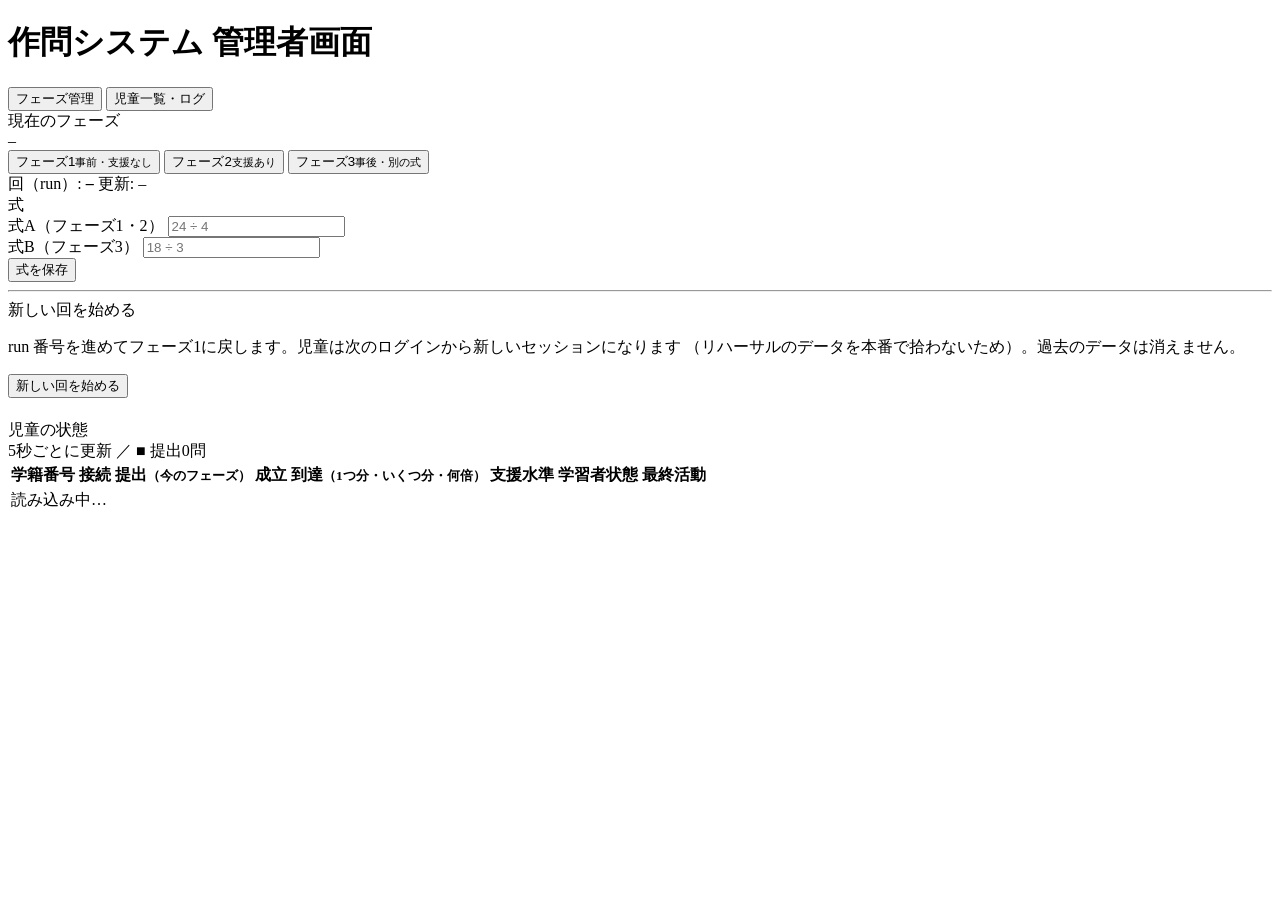
==== frontend/admin.html @ 5b3733aa "静的ファイルのキャッシュ対策（古いJSが使われる問題の修正）" ====
<!DOCTYPE html>
<html lang="ja">
<head>
<meta charset="UTF-8">
<meta name="viewport" content="width=device-width, initial-scale=1.0">
<title>作問システム 管理者画面</title>
<link rel="stylesheet" href="/static/admin.css?v=__V__">
</head>
<body>

<div id="screen-main">
  <div class="page-header">
    <h1>作問システム 管理者画面</h1>
    <div class="right">
      <nav class="tabs">
        <button class="tab active" id="tab-phase">フェーズ管理</button>
        <button class="tab" id="tab-students">児童一覧・ログ</button>
      </nav>
    </div>
  </div>

  <div class="page-body">

    <!-- ===== フェーズ管理 ===== -->
    <div id="view-phase">
      <div class="phase-grid">
        <div class="card phase-card">
          <div class="section-title">現在のフェーズ</div>
          <div class="phase-now">
            <div class="phase-big" id="phase-big">–</div>
            <div class="phase-desc" id="phase-desc"></div>
          </div>
          <div class="phase-buttons">
            <button class="btn btn-phase" data-phase="1">フェーズ1<small>事前・支援なし</small></button>
            <button class="btn btn-phase" data-phase="2">フェーズ2<small>支援あり</small></button>
            <button class="btn btn-phase" data-phase="3">フェーズ3<small>事後・別の式</small></button>
          </div>
          <div class="phase-meta">
            <span>回（run）: <strong id="run-id">–</strong></span>
            <span>更新: <span id="cfg-updated">–</span></span>
          </div>
        </div>

        <div class="card phase-card">
          <div class="section-title">式</div>
          <div class="expr-row">
            <label>式A（フェーズ1・2）</label>
            <input id="expr-a" class="expr-input" placeholder="24 ÷ 4">
          </div>
          <div class="expr-row">
            <label>式B（フェーズ3）</label>
            <input id="expr-b" class="expr-input" placeholder="18 ÷ 3">
          </div>
          <div class="expr-actions">
            <button class="btn btn-primary btn-sm" id="btn-save-expr">式を保存</button>
            <span class="expr-msg" id="expr-msg"></span>
          </div>
          <hr class="sep">
          <div class="section-title" style="margin-top:8px">新しい回を始める</div>
          <p class="help">
            run 番号を進めてフェーズ1に戻します。児童は次のログインから新しいセッションになります
            （リハーサルのデータを本番で拾わないため）。過去のデータは消えません。
          </p>
          <button class="btn btn-ghost btn-sm" id="btn-new-run">新しい回を始める</button>
        </div>
      </div>

      <div class="action-bar" style="margin-top:22px">
        <div class="section-title" style="margin-bottom:0">
          児童の状態 <span class="muted" id="live-summary"></span>
        </div>
        <div class="muted small">5秒ごとに更新 ／ <span class="legend-zero">■</span> 提出0問</div>
      </div>
      <div class="card">
        <table class="live-table">
          <thead>
            <tr>
              <th>学籍番号</th>
              <th>接続</th>
              <th>提出<small>（今のフェーズ）</small></th>
              <th>成立</th>
              <th>到達<small>（1つ分・いくつ分・何倍）</small></th>
              <th>支援水準</th>
              <th>学習者状態</th>
              <th>最終活動</th>
            </tr>
          </thead>
          <tbody id="live-tbody"><tr><td colspan="8" class="empty">読み込み中…</td></tr></tbody>
        </table>
      </div>
    </div>

    <!-- ===== 児童一覧 ===== -->
    <div id="view-students" style="display:none">
      <div class="breadcrumb" id="breadcrumb"></div>
      <div class="action-bar">
        <div class="section-title">児童一覧</div>
        <button class="btn btn-ghost btn-sm" id="btn-export-csv">CSVダウンロード</button>
      </div>
      <div class="card">
        <table>
          <thead>
            <tr>
              <th>学籍番号</th>
              <th>最終セッション作成</th>
              <th>セッション数</th>
              <th>達成構造数</th>
            </tr>
          </thead>
          <tbody id="students-tbody"></tbody>
        </table>
      </div>
    </div>

    <!-- ===== 児童詳細 ===== -->
    <div id="view-student-detail" style="display:none">
      <div class="breadcrumb" id="breadcrumb-detail"></div>
      <div class="section-title" id="detail-title"></div>
      <div id="sessions-container"></div>
    </div>
  </div>
</div>

<script src="/static/admin.js?v=__V__"></script>
</body>
</html>
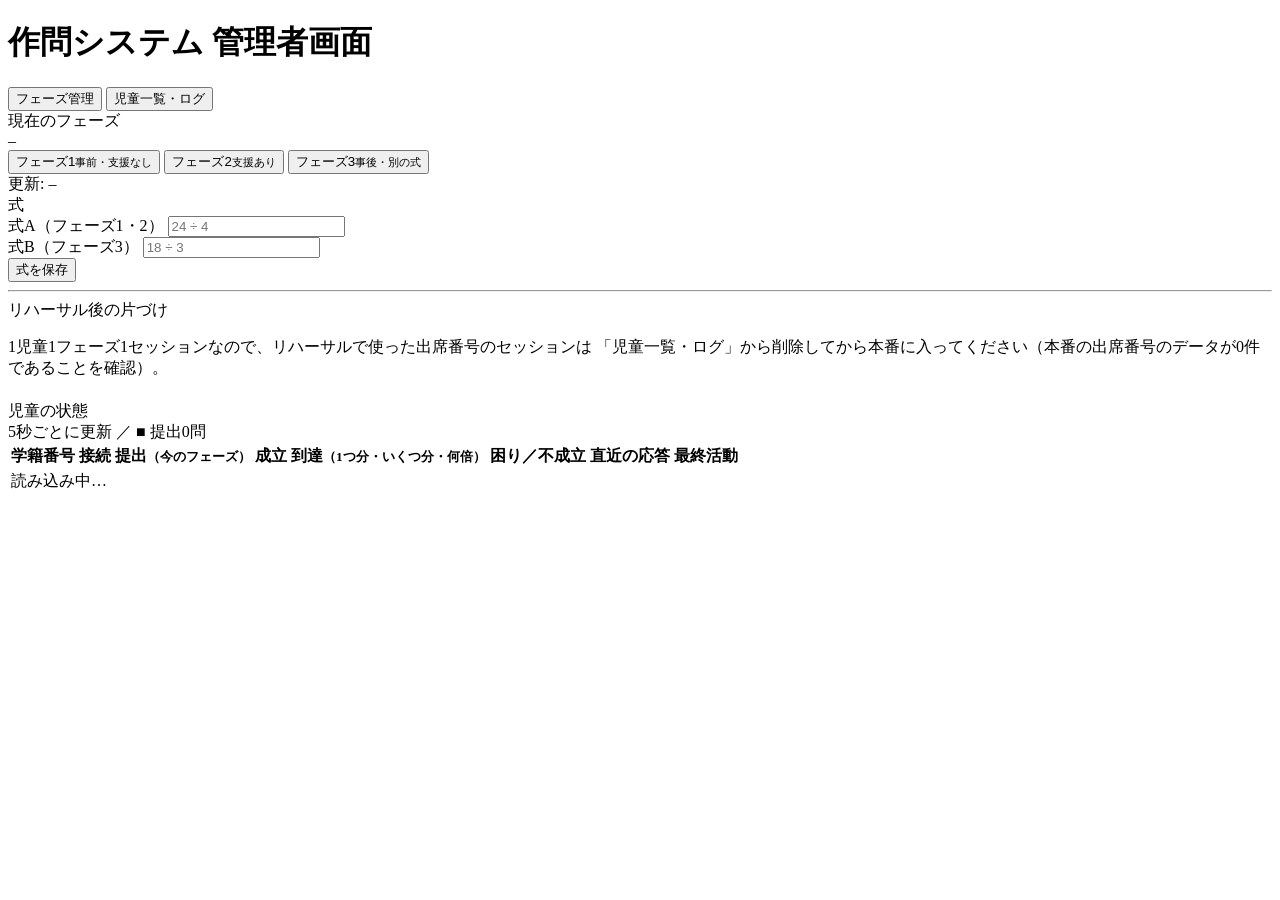
==== commit fb975354: "管理画面のリファクタリングおよびフェーズ管理ロジックの更新 - admin.cssからヒントメッセージのスタイル定義を削除し、関連するHTMLを調整しました。 - admin.js内のフェーズ管理に関" ====
--- a/frontend/admin.html
+++ b/frontend/admin.html
@@ -36,7 +36,6 @@
             <button class="btn btn-phase" data-phase="3">フェーズ3<small>事後・別の式</small></button>
           </div>
           <div class="phase-meta">
-            <span>回（run）: <strong id="run-id">–</strong></span>
             <span>更新: <span id="cfg-updated">–</span></span>
           </div>
         </div>
@@ -56,12 +55,11 @@
             <span class="expr-msg" id="expr-msg"></span>
           </div>
           <hr class="sep">
-          <div class="section-title" style="margin-top:8px">新しい回を始める</div>
+          <div class="section-title" style="margin-top:8px">リハーサル後の片づけ</div>
           <p class="help">
-            run 番号を進めてフェーズ1に戻します。児童は次のログインから新しいセッションになります
-            （リハーサルのデータを本番で拾わないため）。過去のデータは消えません。
+            1児童1フェーズ1セッションなので、リハーサルで使った出席番号のセッションは
+            「児童一覧・ログ」から削除してから本番に入ってください（本番の出席番号のデータが0件であることを確認）。
           </p>
-          <button class="btn btn-ghost btn-sm" id="btn-new-run">新しい回を始める</button>
         </div>
       </div>
 
@@ -80,8 +78,8 @@
               <th>提出<small>（今のフェーズ）</small></th>
               <th>成立</th>
               <th>到達<small>（1つ分・いくつ分・何倍）</small></th>
-              <th>支援水準</th>
-              <th>学習者状態</th>
+              <th>困り／不成立</th>
+              <th>直近の応答</th>
               <th>最終活動</th>
             </tr>
           </thead>
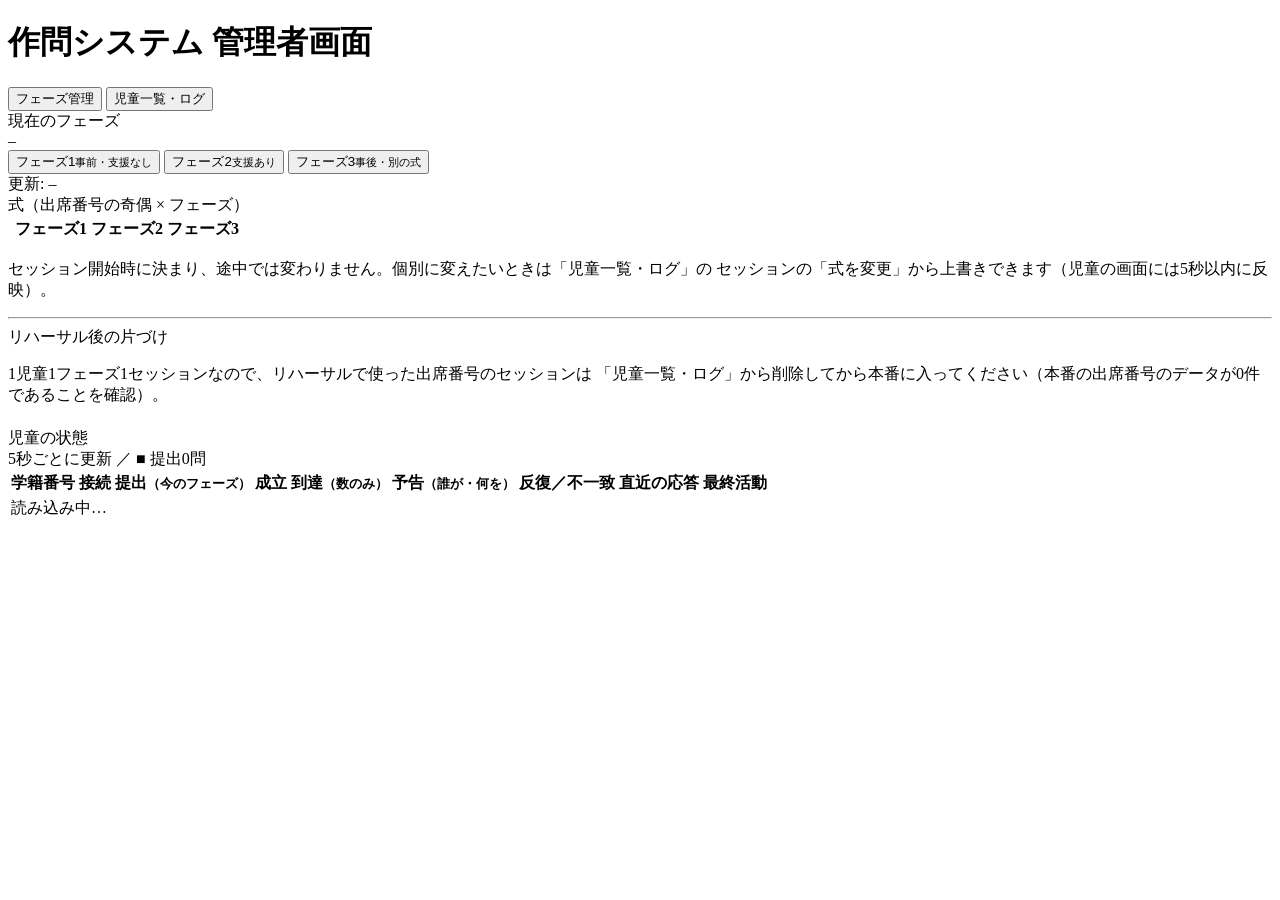
==== commit bddfd703: "sakumon_spec_v2.mdの実装" ====
--- a/frontend/admin.html
+++ b/frontend/admin.html
@@ -41,19 +41,15 @@
         </div>
 
         <div class="card phase-card">
-          <div class="section-title">式</div>
-          <div class="expr-row">
-            <label>式A（フェーズ1・2）</label>
-            <input id="expr-a" class="expr-input" placeholder="24 ÷ 4">
-          </div>
-          <div class="expr-row">
-            <label>式B（フェーズ3）</label>
-            <input id="expr-b" class="expr-input" placeholder="18 ÷ 3">
-          </div>
-          <div class="expr-actions">
-            <button class="btn btn-primary btn-sm" id="btn-save-expr">式を保存</button>
-            <span class="expr-msg" id="expr-msg"></span>
-          </div>
+          <div class="section-title">式（出席番号の奇偶 × フェーズ）</div>
+          <table class="expr-table" id="expr-table">
+            <thead><tr><th></th><th>フェーズ1</th><th>フェーズ2</th><th>フェーズ3</th></tr></thead>
+            <tbody id="expr-tbody"></tbody>
+          </table>
+          <p class="help">
+            セッション開始時に決まり、途中では変わりません。個別に変えたいときは「児童一覧・ログ」の
+            セッションの「式を変更」から上書きできます（児童の画面には5秒以内に反映）。
+          </p>
           <hr class="sep">
           <div class="section-title" style="margin-top:8px">リハーサル後の片づけ</div>
           <p class="help">
@@ -77,13 +73,14 @@
               <th>接続</th>
               <th>提出<small>（今のフェーズ）</small></th>
               <th>成立</th>
-              <th>到達<small>（1つ分・いくつ分・何倍）</small></th>
-              <th>困り／不成立</th>
+              <th>到達<small>（数のみ）</small></th>
+              <th>予告<small>（誰が・何を）</small></th>
+              <th>反復／不一致</th>
               <th>直近の応答</th>
               <th>最終活動</th>
             </tr>
           </thead>
-          <tbody id="live-tbody"><tr><td colspan="8" class="empty">読み込み中…</td></tr></tbody>
+          <tbody id="live-tbody"><tr><td colspan="9" class="empty">読み込み中…</td></tr></tbody>
         </table>
       </div>
     </div>
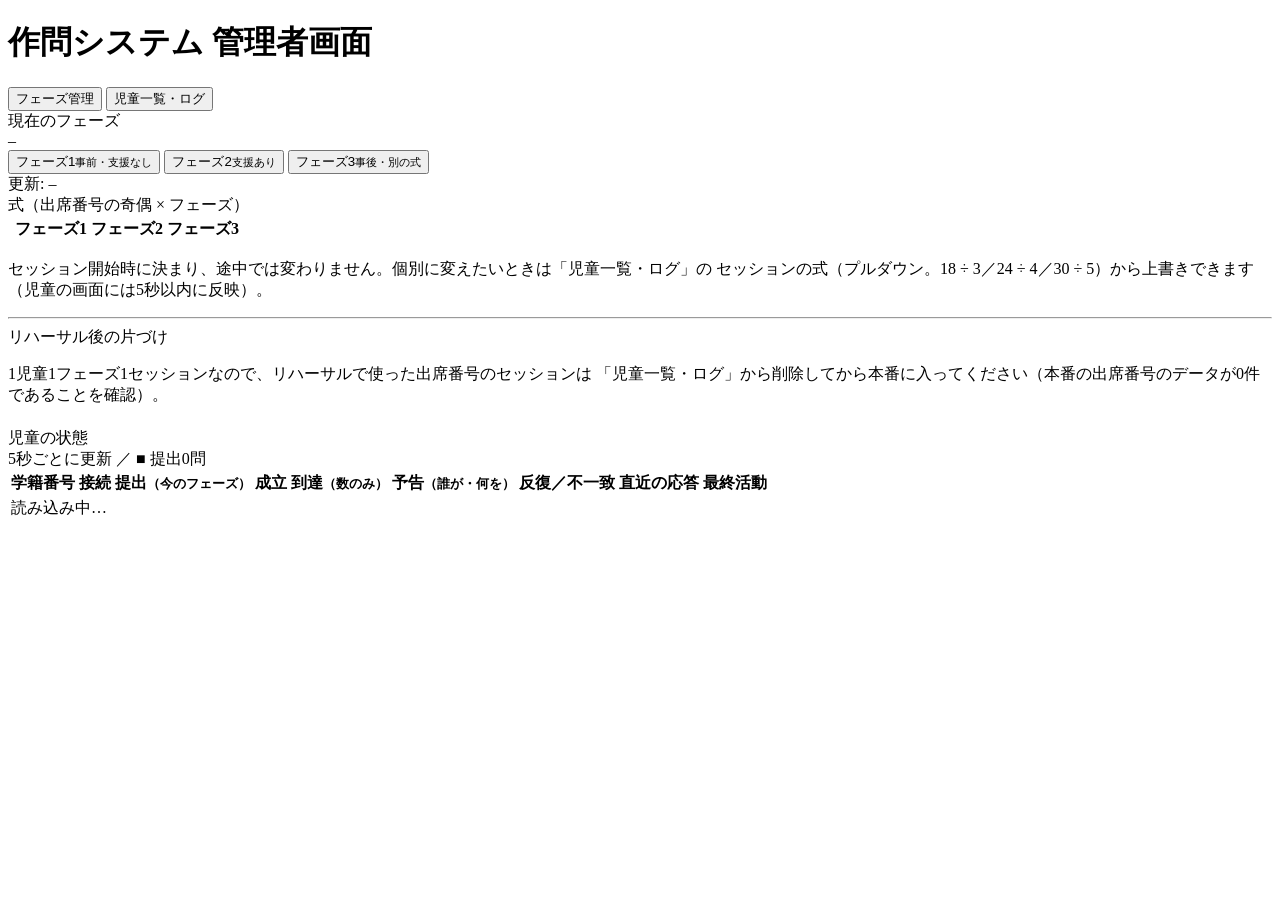
==== commit 8a921fe8: "式設定を変更（P2: 24÷4、P1/P3: 18÷3・30÷5） - main.EXPRESSION_ASSIGNMENT を奇数 18÷3/24÷4/30÷5、偶数 30÷5/24÷4/18÷3 " ====
--- a/frontend/admin.html
+++ b/frontend/admin.html
@@ -48,7 +48,7 @@
           </table>
           <p class="help">
             セッション開始時に決まり、途中では変わりません。個別に変えたいときは「児童一覧・ログ」の
-            セッションの「式を変更」から上書きできます（児童の画面には5秒以内に反映）。
+            セッションの式（プルダウン。18 ÷ 3／24 ÷ 4／30 ÷ 5）から上書きできます（児童の画面には5秒以内に反映）。
           </p>
           <hr class="sep">
           <div class="section-title" style="margin-top:8px">リハーサル後の片づけ</div>
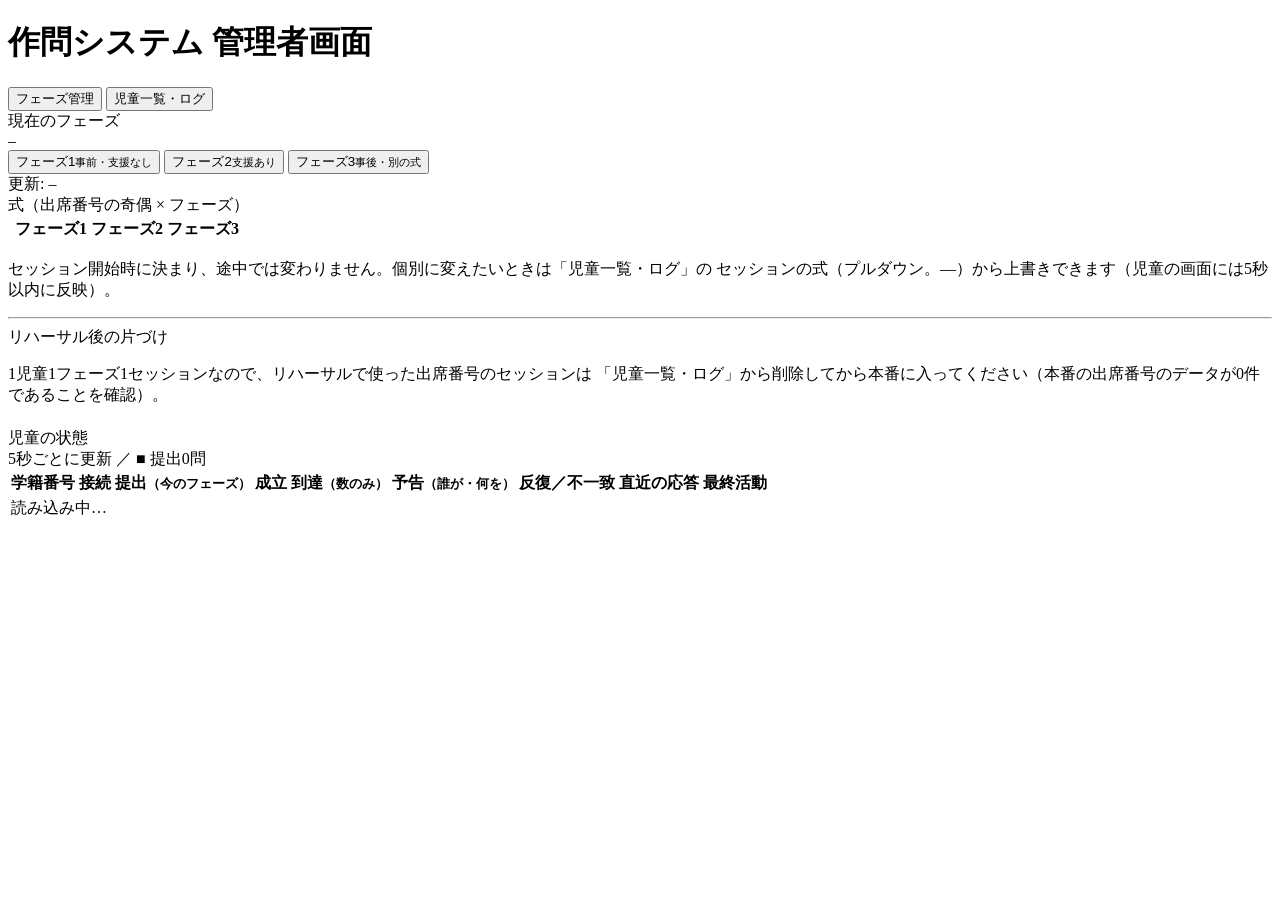
==== commit 3c983aa3: "式設定を 21÷3／24÷4／30÷5 に変更し、設定を config.EXPRESSION_ASSIGNMENT に集約 - 奇数番 21÷3→24÷4→30÷5、偶数番 30÷5→24÷4→21÷" ====
--- a/frontend/admin.html
+++ b/frontend/admin.html
@@ -48,7 +48,7 @@
           </table>
           <p class="help">
             セッション開始時に決まり、途中では変わりません。個別に変えたいときは「児童一覧・ログ」の
-            セッションの式（プルダウン。18 ÷ 3／24 ÷ 4／30 ÷ 5）から上書きできます（児童の画面には5秒以内に反映）。
+            セッションの式（プルダウン。<span id="expr-choices-text">—</span>）から上書きできます（児童の画面には5秒以内に反映）。
           </p>
           <hr class="sep">
           <div class="section-title" style="margin-top:8px">リハーサル後の片づけ</div>
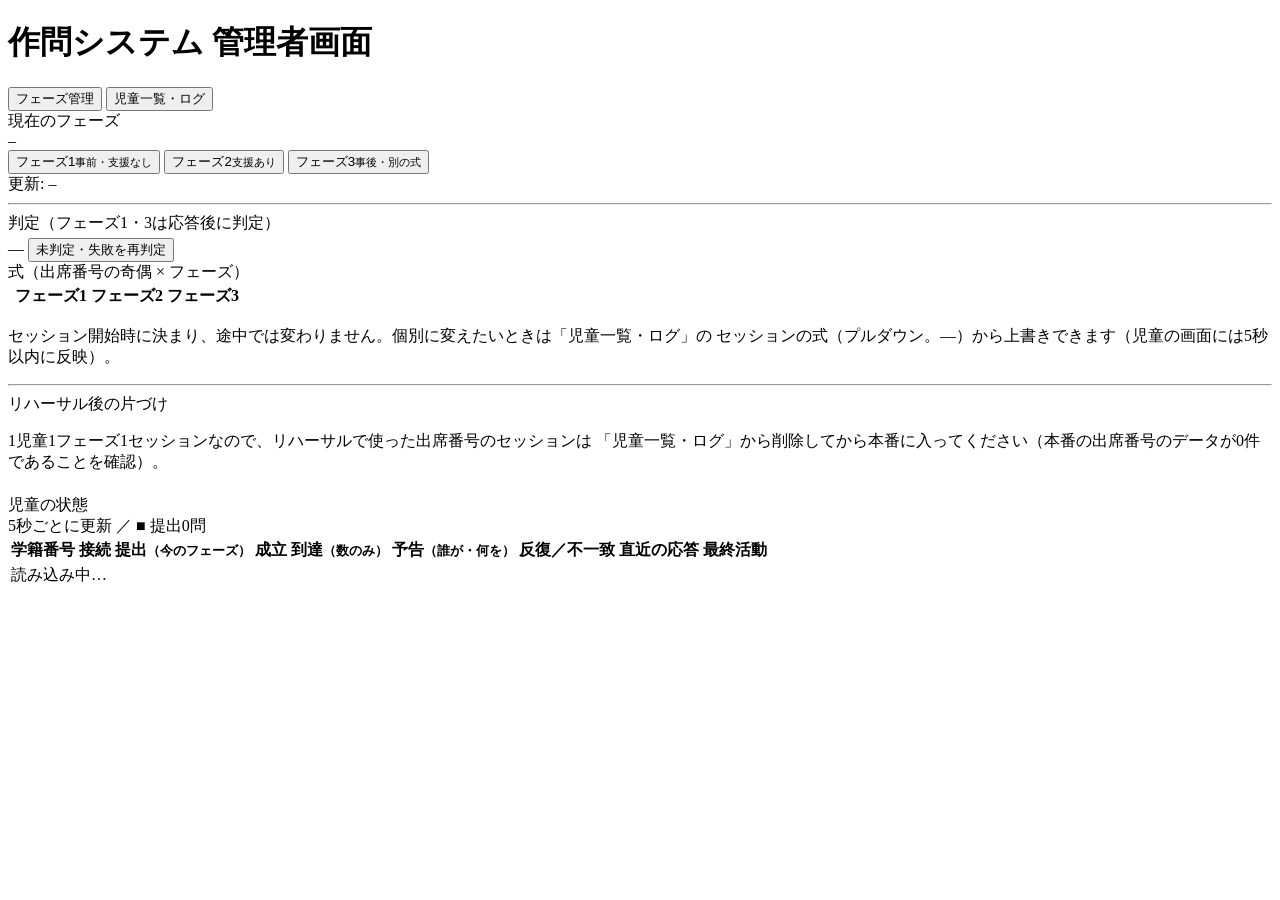
==== commit f1c17fe6: "フェーズ1・3の ai_judge を応答後に実行（judge_queue） - 作問行を judge_status='pending' で保存して即「おくったよ」を返し、判定は judge_queu" ====
--- a/frontend/admin.html
+++ b/frontend/admin.html
@@ -37,6 +37,12 @@
           </div>
           <div class="phase-meta">
             <span>更新: <span id="cfg-updated">–</span></span>
+          </div>
+          <hr class="sep">
+          <div class="section-title" style="margin-top:8px">判定（フェーズ1・3は応答後に判定）</div>
+          <div class="action-bar" style="margin-top:4px">
+            <span class="small" id="judge-summary">—</span>
+            <button class="btn btn-ghost btn-sm" id="btn-rejudge" title="未判定・失敗の作問をもう一度判定する（サーバ再起動・API エラーの復旧用）">未判定・失敗を再判定</button>
           </div>
         </div>
 
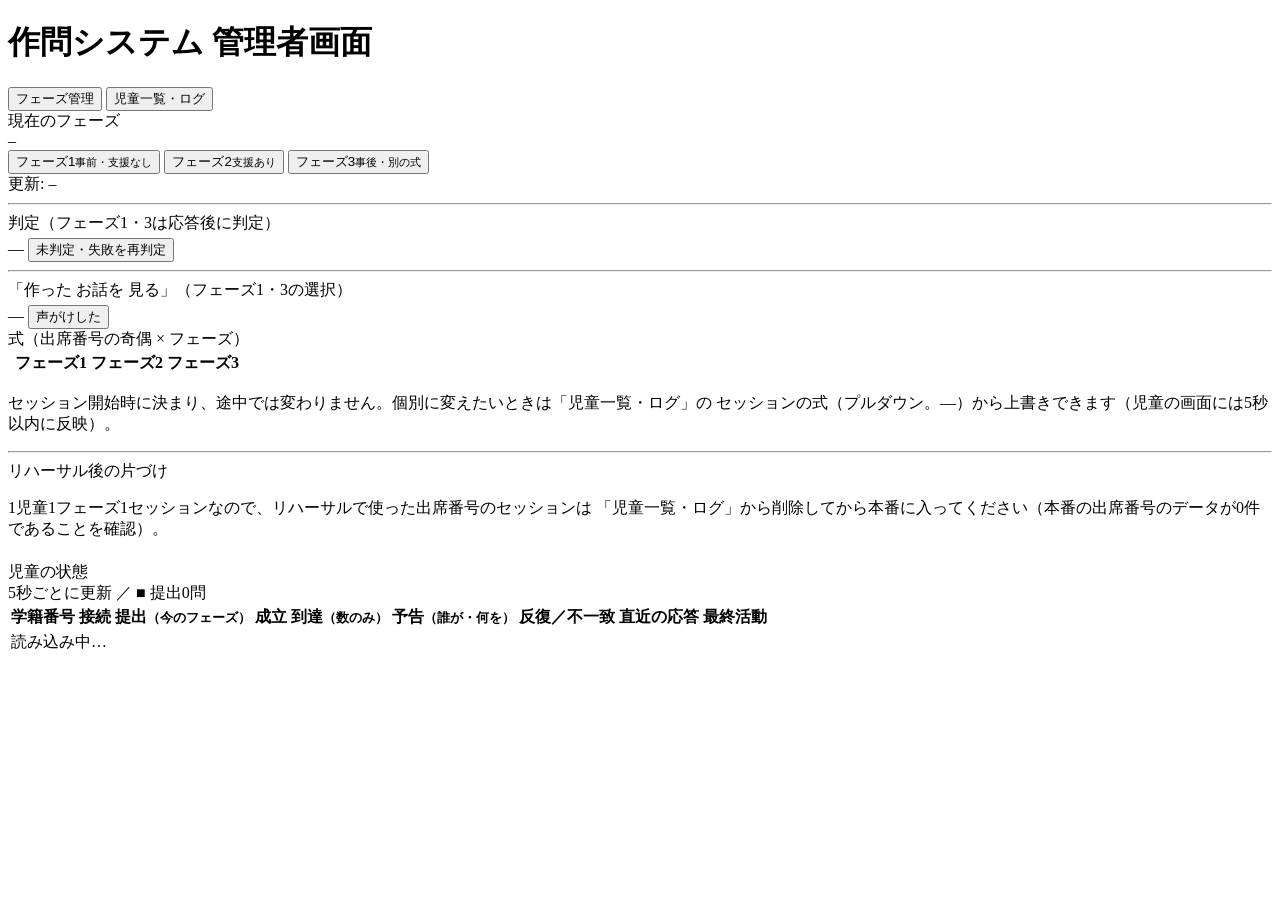
==== commit 9c4d9049: "フェーズ1・3に「作った お話を 見る」（3つえらぶ）を追加 - 児童画面：入力欄の下に控えめなボタン → 選択画面（そのフェーズの作問を送信順の番号付きで一覧。不成立・未判定を含み対話・再送は除く。" ====
--- a/frontend/admin.html
+++ b/frontend/admin.html
@@ -43,6 +43,12 @@
           <div class="action-bar" style="margin-top:4px">
             <span class="small" id="judge-summary">—</span>
             <button class="btn btn-ghost btn-sm" id="btn-rejudge" title="未判定・失敗の作問をもう一度判定する（サーバ再起動・API エラーの復旧用）">未判定・失敗を再判定</button>
+          </div>
+          <hr class="sep">
+          <div class="section-title" style="margin-top:8px">「作った お話を 見る」（フェーズ1・3の選択）</div>
+          <div class="action-bar" style="margin-top:4px">
+            <span class="small" id="selection-summary">—</span>
+            <button class="btn btn-ghost btn-sm" id="btn-teacher-call" title="口頭で選択を促した時刻を記録する（児童の画面には何も出ない）">声がけした</button>
           </div>
         </div>
 
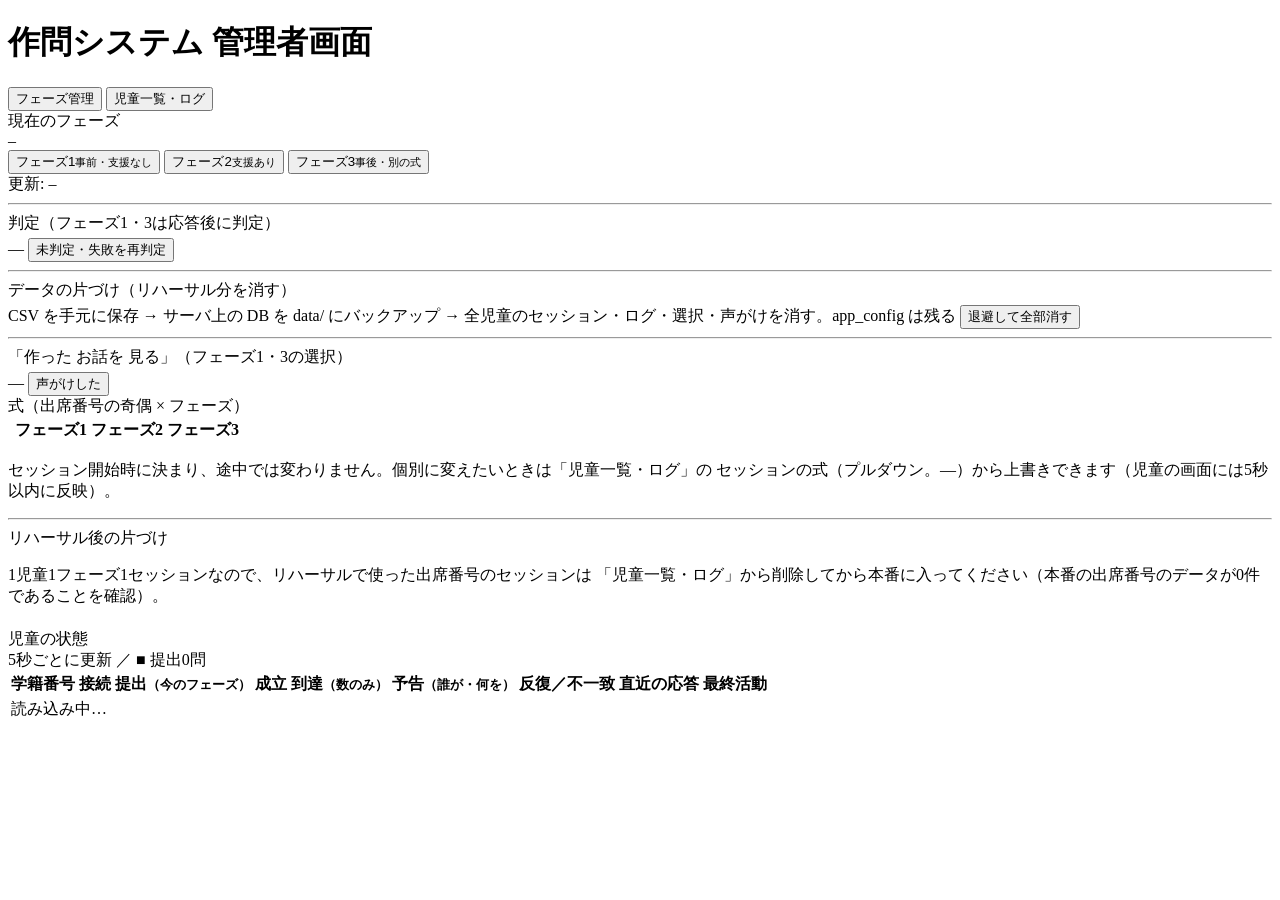
==== commit 37737095: "管理画面のデータリセット・フェーズ1/3の問題表示・ボタン改善 - 管理画面にデータリセット機能を追加（/admin/api/reset） - フェーズ1・3の作った問題を右パネルに表示 - 「作った" ====
--- a/frontend/admin.html
+++ b/frontend/admin.html
@@ -43,6 +43,12 @@
           <div class="action-bar" style="margin-top:4px">
             <span class="small" id="judge-summary">—</span>
             <button class="btn btn-ghost btn-sm" id="btn-rejudge" title="未判定・失敗の作問をもう一度判定する（サーバ再起動・API エラーの復旧用）">未判定・失敗を再判定</button>
+          </div>
+          <hr class="sep">
+          <div class="section-title" style="margin-top:8px">データの片づけ（リハーサル分を消す）</div>
+          <div class="action-bar" style="margin-top:4px">
+            <span class="small">CSV を手元に保存 → サーバ上の DB を data/ にバックアップ → 全児童のセッション・ログ・選択・声がけを消す。app_config は残る</span>
+            <button class="btn btn-danger btn-sm" id="btn-reset" title="全ログを退避してから消す">退避して全部消す</button>
           </div>
           <hr class="sep">
           <div class="section-title" style="margin-top:8px">「作った お話を 見る」（フェーズ1・3の選択）</div>
